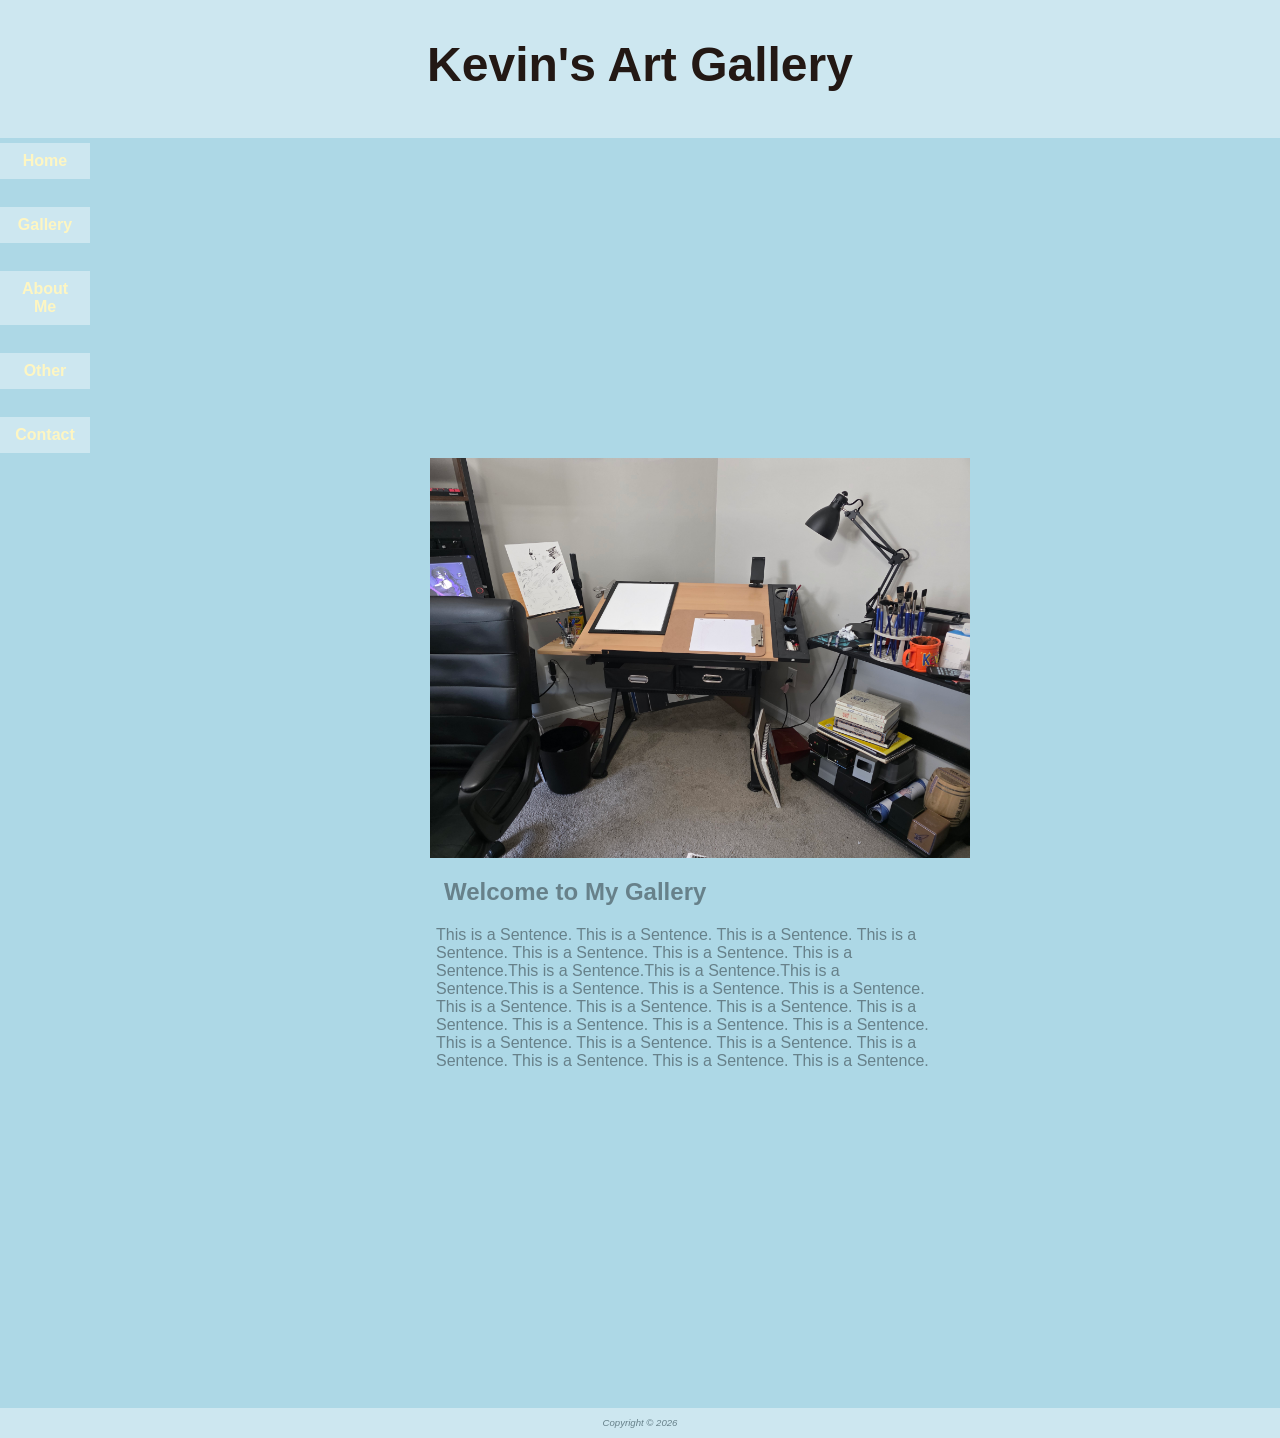
==== index.html @ d24febb5 "Added files" ====
<!DOCTYPE html>
<html lang="en">
<head>
	<meta charset="utf-8">
	<title>Kevin's Art</title>
	<link rel="stylesheet" href="project.css">
</head>

<body>

<header>
	<h1><a href="index.html">Kevin's Art Gallery</a></h1>
</header>

<nav>
	<a href="index.html">Home</a> &nbsp;
	<a href="gallery.html">Gallery</a> &nbsp;
	<a href="aboutme.html">About Me</a> &nbsp;
	<a href="other.html">Other</a> &nbsp;
	<a href="contact.html">Contact</a>
</nav>

<main>
	<img src="images/desk.jpg" alt="Desk" width="800" height="400">

	<h2>Welcome to My Gallery</h2>

	<p> 
	This is a Sentence. This is a Sentence. This is a Sentence. This is a Sentence. This is a Sentence. This is a Sentence.
	This is a Sentence.This is a Sentence.This is a Sentence.This is a Sentence.This is a Sentence. This is a Sentence. This is a Sentence.
	This is a Sentence. This is a Sentence. This is a Sentence. This is a Sentence. This is a Sentence. This is a Sentence. This is a Sentence.
	This is a Sentence. This is a Sentence. This is a Sentence. This is a Sentence. This is a Sentence. This is a Sentence. This is a Sentence.
	</p>
</main>

<footer>
	Copyright &copy; 2026<br>
</footer>

</body>
</html>
---- project.css ----
/* Global Styles */

/* body Styles */

body {
	color: #67818A;
	background-color: #ADD8E6;
	margin: 0;
	font-family: Tahoma, Arial, sans-serif;
	background-size: cover;
	background-position: center;
	background-repeat: no-repeat;
}

/* header Styles */

header {
	color: #67818A;
	background-color: #CDE7F0;
	text-align: center;
	padding-top: 5px;
	padding-bottom: 5px;
	padding-left: 0;
	height: 128px;
}

header a {
	text-decoration: none;
}

header a:link {
	color: #231814;
}

header a:visited {
	color: #231814;
}

header a:hover {
	color: #FEF6C2;
}

/* h1 Styles */

h1 {
	font-size: 3em;
}

/* nav Styles */

nav {
	float: left;
	width: 90px;
	text-align: center;
	font-weight: bold;
	padding-top: 5px;
	padding-bottom: 5px;
	font-size: 1em;
}

/* nav a Styles */

nav a {
	display: block;
	border: 1px solid #CDE7F0;
	padding: 8px;
	margin-bottom: 10px;
	text-decoration: none;
	color: #67818A;
	background-color: #CDE7F0;
}

nav ul {
	list-style-type: none;
	padding: 0;
	display: flex;
	flex-direction: column;
	flex-wrap: nowrap;
	justify-content: space-around;
	margin: 0;
	font-size: 1.25em;
	
}

nav li {
	padding-top: .5em;
	padding-bottom: .5em;
	padding-right: 1em;
	padding-left: 1em;
	width: 100%;
	border-bottom: none;
}

nav a {
	text-decoration: none;
}

nav a:link {
	color: #FEF6C2;
}

nav a:visited {
	color: #D2B48C;
}

nav a:hover {
	color: #CC9933;
}

/* main Styles */

main {
	margin-left: 100px;
	padding-left: 2em;
	padding-right: 2em;
	padding-bottom: 2em;
	padding: 20em;
}

main h2,
main h3,
main h4,
main p,
main div,
main dl {
	padding-left: 1em;
	padding-right: 1em;
}

main ul {
	padding-left: 2em;
}

/* footer Styles */

footer {
	grid-area: footer;
	background-color: #CDE7F0;
	font-size: 0.60em;
	font-style: italic;
	text-align: center;
	padding: 1em;
	border-top: 2px solid #ADD8E6;
}

img {
	display: block;
	max-inline-size: 100%;
	padding-left: 10px;
	padding-right: 10px;
}

/* wrapper Styles */

#wrapper {
	display: grid;
	grid-template: "header header" "nav main" "footer footer" /200px;
	background-color: #FEFAEB;
	padding: 0;
}

/* table Styles */

table {
	width: 90%;
	border-spacing: 0;
}

td, th {
	padding: 10px;
}

table tr:nth-of-type(odd) {
	background-color: #D2B48E;
}

/* label Styles */

label {
	float: left;
	clear: left;
	display: block;
	width: 100px;
	padding-right: 10px;
	margin-top: 10px;
	text-align: right;
}	

/* single-column Styles */

form {
	display: flex;
	flex-direction: column;
	padding-left: 1em;
	width: 80%;
}

input, textarea {
	margin-bottom: .5em;
}

/* two-column Styles */

@media (min-width: 600px) {

.two-column {
	display: grid;
	grid-template-columns: 1fr 1fr;
	grid-gap:2em;
}

/* form in two-column setup Styles */

form { 
	width: 40%;
	display: grid;
	grid-gap: 1em;
	grid-template-columns: 6em 1fr;
}

/* submit button Styles */

input[type="submit"] {
	grid-column: 2;
	width: 9em;
}
}

/* small displays */

#mobile {
	display: inline;
}

#desktop {
	display: none;
}

/* medium displays */

@media (min-width: 600px) {

#mobile {
	display: none;
}

#desktop {
	display: inline;
}

}

/* large displays */

@media (min-width: 1024px) {

#mobile {
	display: none;
}

#desktop {
	display: inline;
}

}
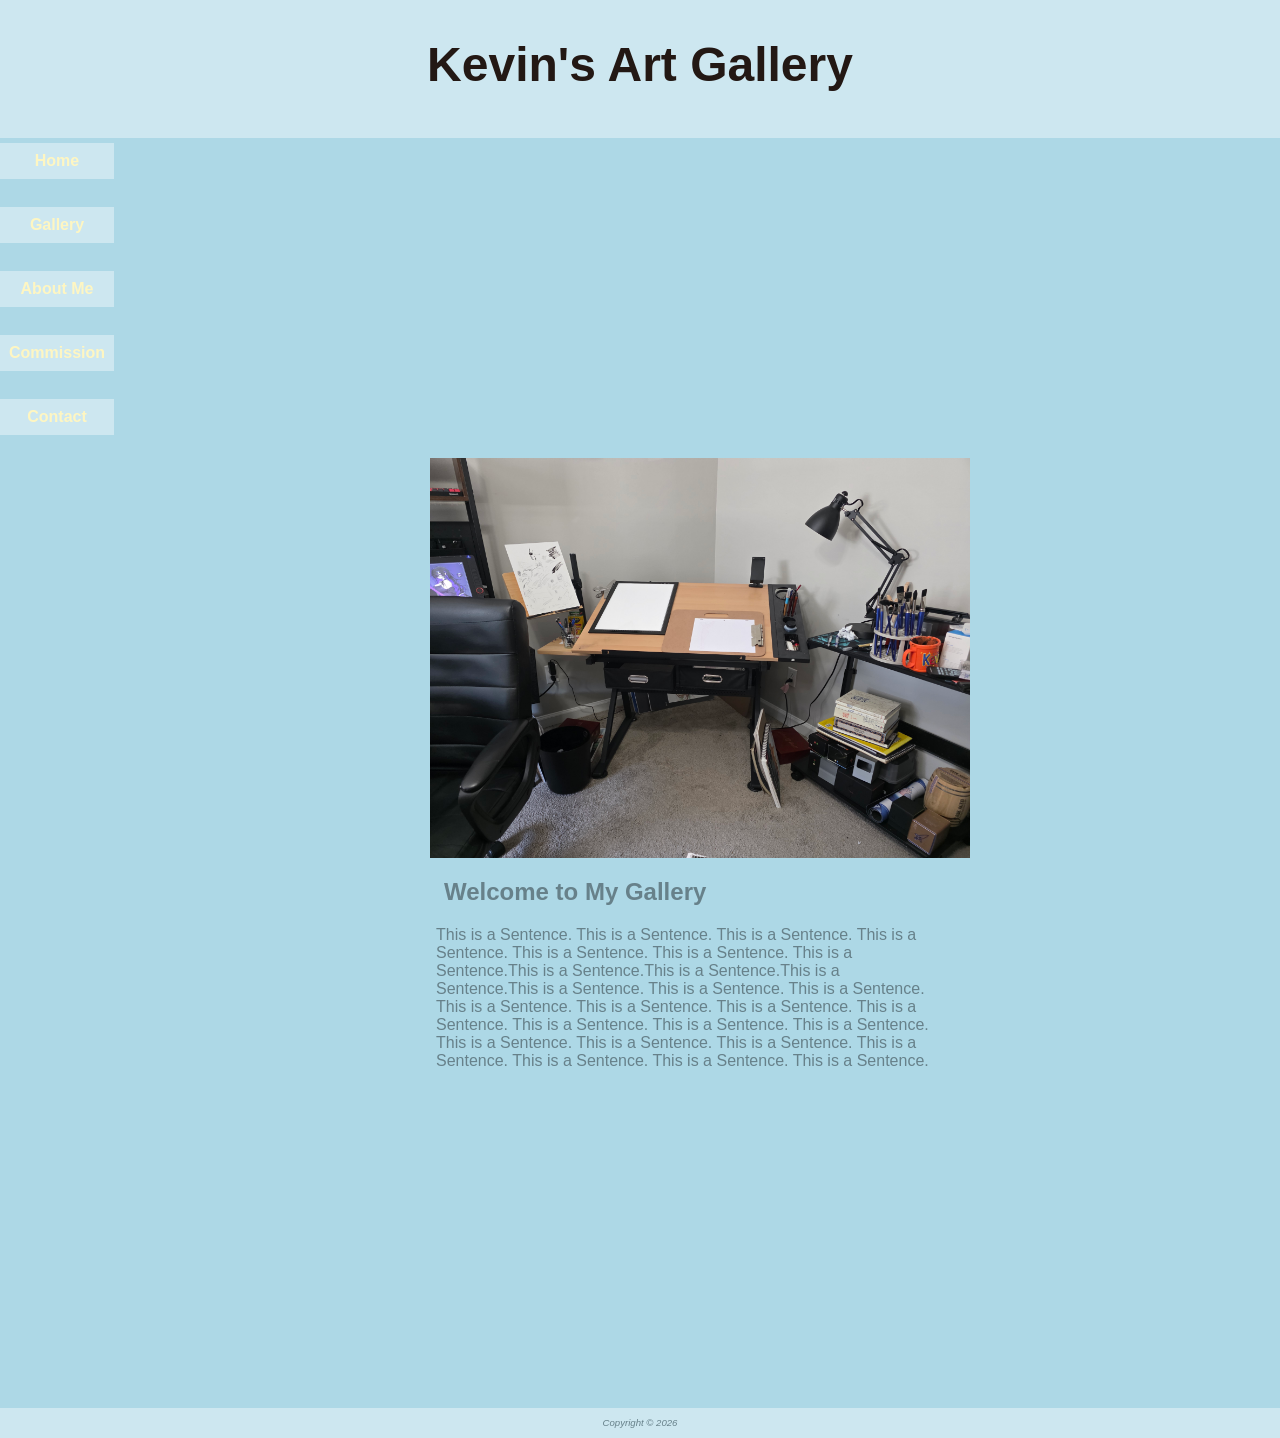
==== commit 64e41be5: "Add files via upload" ====
--- a/index.html
+++ b/index.html
@@ -16,7 +16,7 @@
 	<a href="index.html">Home</a> &nbsp;
 	<a href="gallery.html">Gallery</a> &nbsp;
 	<a href="aboutme.html">About Me</a> &nbsp;
-	<a href="other.html">Other</a> &nbsp;
+	<a href="commission.html">Commission</a> &nbsp;
 	<a href="contact.html">Contact</a>
 </nav>
 
--- a/project.css
+++ b/project.css
@@ -50,7 +50,6 @@
 
 nav {
 	float: left;
-	width: 90px;
 	text-align: center;
 	font-weight: bold;
 	padding-top: 5px;
@@ -150,13 +149,75 @@
 	padding-right: 10px;
 }
 
+/* item Styles */
+
+#item {
+	background-color: #FAF9F7;
+	margin: 1em;
+	padding: 1em;
+	overflow: auto;
+}
+
 /* wrapper Styles */
 
 #wrapper {
 	display: grid;
-	grid-template: "header header" "nav main" "footer footer" /200px;
+	grid-template: 
+		"header header" 
+		"nav main" 
+		"footer footer" 
+		/200px 1fr;
 	background-color: #FEFAEB;
 	padding: 0;
+}
+
+/* gallery Styles */
+
+#gallery {
+	position: relative;
+}
+
+figure {
+	position: absolute;
+	left: 280px;
+	text-align: center;
+	opacity: .25;
+}
+
+#gallery ul {
+	width: 300px;
+	list-style-type: none;
+}
+
+#gallery li {
+	display: inline;
+	float: left;
+	padding: 10px;
+}
+
+#gallery img {
+	border-style: none;
+}
+
+#gallery a { 
+	color: #EAEAEA;
+	text-decoration: none;
+	font-style: italic;
+}
+
+#gallery span {
+	position: absolute;
+	left: -1000px;
+	opacity: 0;
+	transition: opacity 3s ease-in-out;
+}
+
+#gallery a:hover span { 
+	position: absolute;
+	top: 16px;
+	left: 320px;
+	text-align: center;
+	opacity: 1;
 }
 
 /* table Styles */
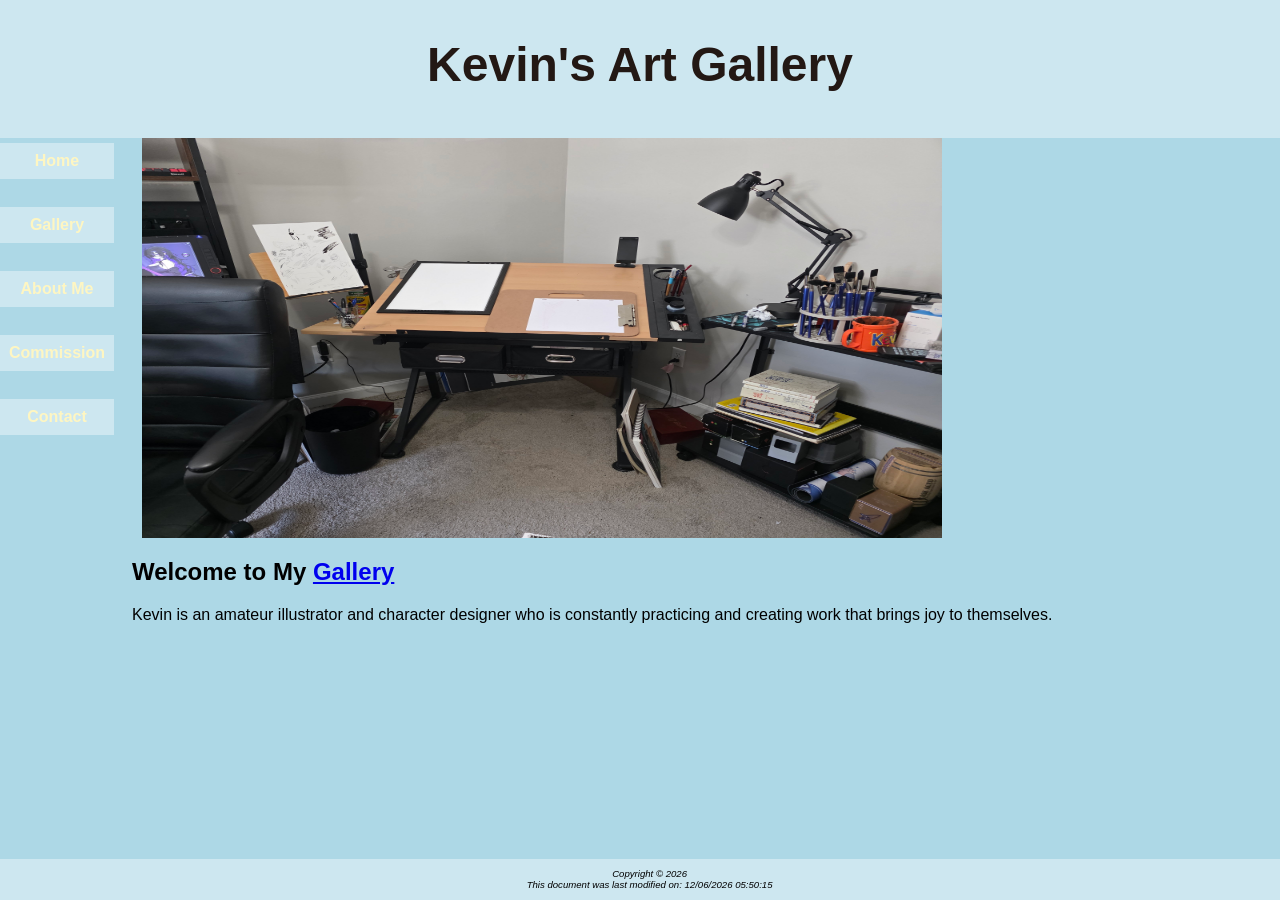
==== commit ffa90920: "Add files via upload" ====
--- a/index.html
+++ b/index.html
@@ -4,6 +4,7 @@
 	<meta charset="utf-8">
 	<title>Kevin's Art</title>
 	<link rel="stylesheet" href="project.css">
+	<meta name="description" content="Kevin is a beginner artist who focuses in character illustrations. Come and see their work, what tools they use, and ask about their rates.">
 </head>
 
 <body>
@@ -23,18 +24,19 @@
 <main>
 	<img src="images/desk.jpg" alt="Desk" width="800" height="400">
 
-	<h2>Welcome to My Gallery</h2>
+	<h2>Welcome to My <a href="gallery.html">Gallery</a></h2>
 
 	<p> 
-	This is a Sentence. This is a Sentence. This is a Sentence. This is a Sentence. This is a Sentence. This is a Sentence.
-	This is a Sentence.This is a Sentence.This is a Sentence.This is a Sentence.This is a Sentence. This is a Sentence. This is a Sentence.
-	This is a Sentence. This is a Sentence. This is a Sentence. This is a Sentence. This is a Sentence. This is a Sentence. This is a Sentence.
-	This is a Sentence. This is a Sentence. This is a Sentence. This is a Sentence. This is a Sentence. This is a Sentence. This is a Sentence.
+	Kevin is an amateur illustrator and character designer who is constantly practicing and creating work that brings joy to themselves. 
 	</p>
 </main>
 
 <footer>
 	Copyright &copy; 2026<br>
+	This document was last modified on:
+	<script>
+	document.write(document.lastModified);
+	</script>
 </footer>
 
 </body>
--- a/project.css
+++ b/project.css
@@ -3,10 +3,9 @@
 /* body Styles */
 
 body {
-	color: #67818A;
 	background-color: #ADD8E6;
 	margin: 0;
-	font-family: Tahoma, Arial, sans-serif;
+	font-family: Georgia, Arial, sans-serif;
 	background-size: cover;
 	background-position: center;
 	background-repeat: no-repeat;
@@ -113,17 +112,6 @@
 	padding-left: 2em;
 	padding-right: 2em;
 	padding-bottom: 2em;
-	padding: 20em;
-}
-
-main h2,
-main h3,
-main h4,
-main p,
-main div,
-main dl {
-	padding-left: 1em;
-	padding-right: 1em;
 }
 
 main ul {
@@ -139,7 +127,11 @@
 	font-style: italic;
 	text-align: center;
 	padding: 1em;
-	border-top: 2px solid #ADD8E6;
+	position: fixed;
+	left: 0;
+	bottom: 0;
+	width: 100%;
+	text-align: center;
 }
 
 img {
@@ -179,9 +171,8 @@
 
 figure {
 	position: absolute;
-	left: 280px;
-	text-align: center;
-	opacity: .25;
+	left: 400px;
+	text-align: center;
 }
 
 #gallery ul {
